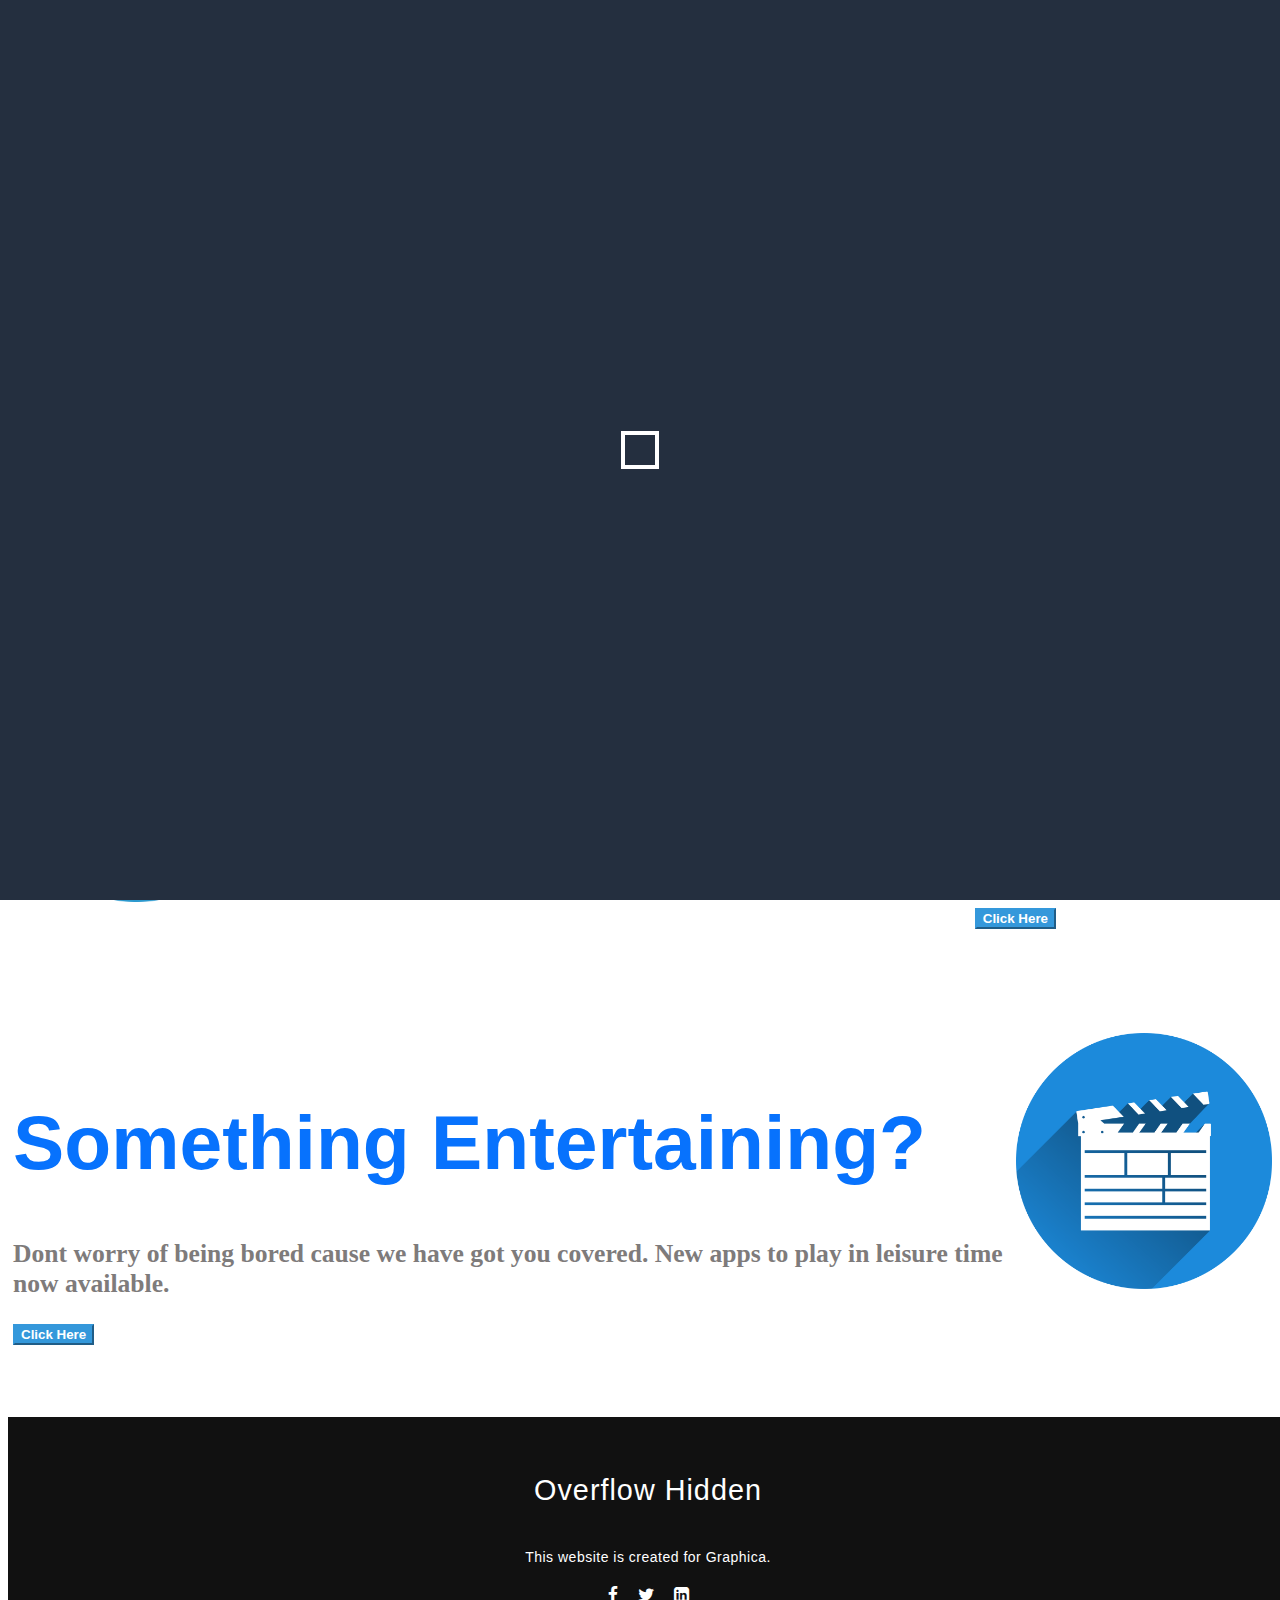
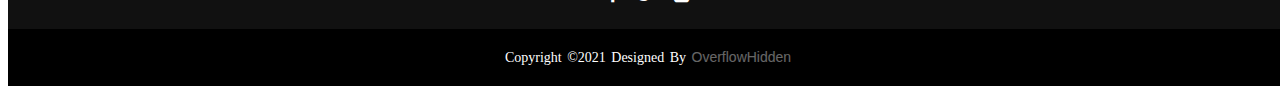
==== index.html @ c0487edd "new" ====
<!DOCTYPE html>
<html lang="en">
  <head>

    <meta charset="utf-8" />
    <meta name="viewport" content="width=device-width, initial-scale=1" />

    <link rel="stylesheet" href="subs/footer.css">
    <!-- Bootstrap CSS -->
    <link
      href="https://cdn.jsdelivr.net/npm/bootstrap@5.1.3/dist/css/bootstrap.min.css"
      rel="stylesheet"
      integrity="sha384-1BmE4kWBq78iYhFldvKuhfTAU6auU8tT94WrHftjDbrCEXSU1oBoqyl2QvZ6jIW3"
      crossorigin="anonymous"
    />

    

    <script
      src="https://cdn.jsdelivr.net/npm/bootstrap@5.1.3/dist/js/bootstrap.bundle.min.js"
      integrity="sha384-ka7Sk0Gln4gmtz2MlQnikT1wXgYsOg+OMhuP+IlRH9sENBO0LRn5q+8nbTov4+1p"
      crossorigin="anonymous"
    ></script>

    
    <link rel="stylesheet" href="https://stackpath.bootstrapcdn.com/font-awesome/4.7.0/css/font-awesome.min.css">
    <link rel="stylesheet" href="header.css"> <!--this shouls be present at last-->
    <link rel="stylesheet" href="index.css" />
    <title>Homepage</title>
  </head>


<body>

<!--HEADER START (ENDS AT LINE 59) -->
<nav class="navbar navbar-expand-md navbar-dark bg-dark p-3">
  <div class="container-fluid flex-row px-5">
    <button
      class="navbar-toggler"
      type="button"
      data-bs-toggle="collapse"
      data-bs-target="#navbarNavAltMarkup"
      aria-controls="navbarNavAltMarkup"
      aria-expanded="false"
      aria-label="Toggle navigation"
    >
      <span class="navbar-toggler-icon"></span>
    </button>

    <div class="container heading">
      <center><h1 class="m-0">notSoBoring.com</h1></center>
    </div>

    <div class="collapse navbar-collapse" id="navbarNavAltMarkup">
      <div class="navbar-nav">
        <a class="nav-link active" href="#">Home</a>
        <a class="nav-link" href="game_index.html">Games</a>
        <a class="nav-link" href="ent_hub_idex.html">Entertainment</a>
        <a class="nav-link" href="subs/contactus/contact_index.html">Contact Us</a>
      </div>
    </div>
  </div>
</nav>

  <!--HEADER END -->

<br><br>

<!-- Main Box -->
<div class="container main-section">
  <div class="text">
    <h1>Hi, are you bored?</h1>
    <p class='subtext'>Play some mini games ,laugh on random jokes or chat with a bot. Click this to visit a random page</p>
    <a href="#"><button class="btn btn-light btn-lg p-2 random">Click Here</button></a>
  </div>
  <div>
    <img src="images/einstein.jpg" alt="" class="img-pt">
  </div>
</div>
<br><br>
<!--Second Box-->
<div class="container main-section">
  <div>
    <img src="images/gaming.png" alt="" class="img-pt game">
  </div>
  <div class="text" style="text-align: right;">
    <h1>Wana play games?</h1>
    <p class='subtext'>Try out all the fun games we have created for you just by clicking below.</p>
    <a href="game_index.html"><button class="btn btn-light btn-lg p-2">Click Here</button></a>
  </div>
</div>
<br><br><br>
<!--Third Box-->
<div class="container main-section">
  <div class="text">
    <h1>Something Entertaining?</h1>
    <p class='subtext'>Dont worry of being bored cause we have got you covered. New apps to play in leisure time now available.</p>
    <a href="ent_hub_idex.html"><button class="btn btn-light btn-lg p-2">Click Here</button></a>
  </div>
  <div>
    <img src="images/movie.png" alt="" class="img-pt movie">
  </div>
</div>


<br><br><br><br>
<!--Footer-->
<footer>
  <div class="footer-content">
    <h3>Overflow Hidden</h3>
    <p>This website is created for Graphica.</p>
    <ul class="socials">
      <li><a href="#"><i class="fa fa-facebook"></i></a></li>
      <li><a href="#"><i class="fa fa-twitter"></i></a></li>
      <li><a href="#"><i class="fa fa-linkedin-square"></i></a></li>
    </ul>
  </div>
  <div class="footer-bottom">
    <p style = 'margin: 0;'>copyright &copy;2021 designed by <span>OverflowHidden</span></p>
  </div>
</footer>
    
<!--     loading screen html -->
<div class="loader_wrap">
  <span class="loader"><span class="loader-inner"></span></span>
</div>
<!-- loading screen html end  -->
    
<!--     loading screen script -->
<script >
    loading = document.querySelector('.loader_wrap')
    function load(){ 
    loading.style.display='none';
    }
    window.onload=setTimeout(load, 2000)
</script>
<!--   loading screen script end   -->

<!--Randomizer javascript-->
<script src='subs/random.js'></script>

</body>
</html>
---- subs/footer.css ----
body{
    background: #fcfcfc;
    overflow-x: hidden;
}
footer{
    background: #111;
    height: auto;
    width: 100vw;
    font-family: "Open Sans";
    padding-top: 20px;
    color: #fff;
}
.footer-content{
    display: flex;
    align-items: center;
    justify-content: center;
    flex-direction: column;
    text-align: center;
}
.footer-content h3{
    font-family: "Raleway", sans-serif;
    letter-spacing: 1px;
    font-size: 1.8rem;
    font-weight: 400;
    text-transform: capitalize;
    line-height: 3rem;
}
.footer-content p{
    font-family: "Raleway", sans-serif;
    letter-spacing: .5px;
    max-width: 500px;
    margin: 0px auto;
    line-height: 28px;
    font-size: 14px;
}
.socials{
    padding-left: 0;
    list-style: none;
    display: flex;
    align-items: center;
    justify-content: center;
    margin: 1rem 0 1.5rem 0;
}
.socials li{
    margin: 0 10px;
}
.socials a{
    text-decoration: none;
    color: #fff;
}
.socials a i{
    font-size: 1.1rem;
    transition: color .4s ease;

}
.socials a:hover i{
    color: aqua;
}

.footer-bottom{
    background: #000;
    width: 100%;
    padding: 20px 0px 20px 0px;
    text-align: center;
}
.footer-bottom p{
    font-size: 14px;
    word-spacing: 2px;
    text-transform: capitalize;
}
.footer-bottom span{
    font-family: "Raleway", sans-serif;
    opacity: .4;
    font-weight: 200;
}
---- header.css ----
/*navbar*/
:focus {
    outline: 0 !important;
    box-shadow: 0 0 0 0 rgba(0, 0, 0, 0) !important;
  } 
.bg-dark {
    background-color: black !important;
  }
  .navbar > div {
    padding: 0 15vw 0 15vw;
  }
  #navbarAltMarkup {
    width: 60%;
  }
  .navbar-nav {
    gap: 2vw;
  }
  .nav-link:last-child {
    min-width: 100px;
  }
  .nav-link {
    text-align: center;
  }
  .logo-small {
    display: none;
  }
  .navbar-dark .navbar-toggler {
    border-color: rgba(0, 0, 0, 0);
  }
  
  .heading {
    display: flex;
  
    align-items: center;
    color: white;
    font-weight: bold;
  }
  .heading h1 {
    font-size: max(2vw, 25px);
  }

  @media all and (max-width: 768px) {
    .navbar-nav {
      gap: 0;
    }
}
---- index.css ----
:focus {
  outline: 0 !important;
  box-shadow: 0 0 0 0 rgba(0, 0, 0, 0) !important;
} /*removing the unwanted blue outline on focus*/

body {
  background: rgb(255, 255, 255);
}

.bg-dark {
  background-color: black !important;
}
.navbar > div {
  padding: 0 15vw 0 15vw;
}
#navbarAltMarkup {
  width: 60%;
}
.navbar-nav {
  gap: 2vw;
}
.nav-link:last-child {
  min-width: 100px;
}
.nav-link {
  text-align: center;
}
.logo-small {
  display: none;
}
.navbar-dark .navbar-toggler {
  border-color: rgba(0, 0, 0, 0);
}

.heading {
  display: flex;

  align-items: center;
  color: white;
  font-weight: bold;
}
.heading h1 {
  font-size: max(2vw, 25px);
  letter-spacing: 1px;
}

@media all and (max-width: 768px) {
  .navbar-nav {
    gap: 0;
  }
  
}




/*main-section*/
.main-section{
  display: flex;
  flex-direction: row;
}

.text{
  margin-top:5vw;
  padding-left: 5px;
  padding-right: 5px;
}
.text h1{
  color:rgb(7, 114, 253);
  font-size: max(6vw , 30px);
  font-weight: bold;
  font-family: "Raleway", sans-serif;
}
.text p{
  color:rgb(126, 123, 123);
  font-size: max(2vw , 18px);
  font-weight: bold;
}

.img-pt{
  width:30vw;
}
.game,.movie{
  width: 20vw;
  padding-top: 50px;
}


.btn {
  border-color:  #3498db;
  color: #fff;
  font-weight: bold;
  box-shadow: 0 0 40px 40px  #3498db inset, 0 0 0 0 #3498db;
  transition: all 150ms ease-in-out;
}
.btn:hover {
    box-shadow: 0 0 10px 0  #3498db inset, 0 0 10px 4px #3498db;
  }



@media all and (max-width: 768px) {
  .navbar-nav {
    gap: 0;
  }
  .text p{
    font-size: 4vw;
  }
  .px-5{
    padding-left:0 !important;
  }
  .heading h1 {
    position: absolute;
    left: 35%;
    font-size: 25px;
    top:20px;
  }
  .img-pt{
    margin-top: 80px;
  }
  .heading h1 {
    font-size: 7vw;
  }
  .game,.movie{
    width:25vw;
    padding: 0;
  }
}

/* loading screen  */
.loader_wrap{
  width: 100%;
  height: 100%;
  position: fixed;
  top: 0;
  left: 0;
  background-color: #242f3f;
  display: flex;
  justify-content: center;
  align-items: center;
}

.loader {
  display: inline-block;
  width: 30px;
  height: 30px;
  position: relative;
  border: 4px solid #Fff;
  animation: loader 2s infinite ease;
}

.loader-inner {
  vertical-align: top;
  display: inline-block;
  width: 100%;
  background-color: #fff;
  animation: loader-inner 2s infinite ease-in;
}

@keyframes loader {
  0% {
    transform: rotate(0deg);
  }
  
  25% {
    transform: rotate(180deg);
  }
  
  50% {
    transform: rotate(180deg);
  }
  
  75% {
    transform: rotate(360deg);
  }
  
  100% {
    transform: rotate(360deg);
  }
}

@keyframes loader-inner {
  0% {
    height: 0%;
  }
  
  25% {
    height: 0%;
  }
  
  50% {
    height: 100%;
  }
  
  75% {
    height: 100%;
  }
  
  100% {
    height: 0%;
  }
}
/* loading screen end */
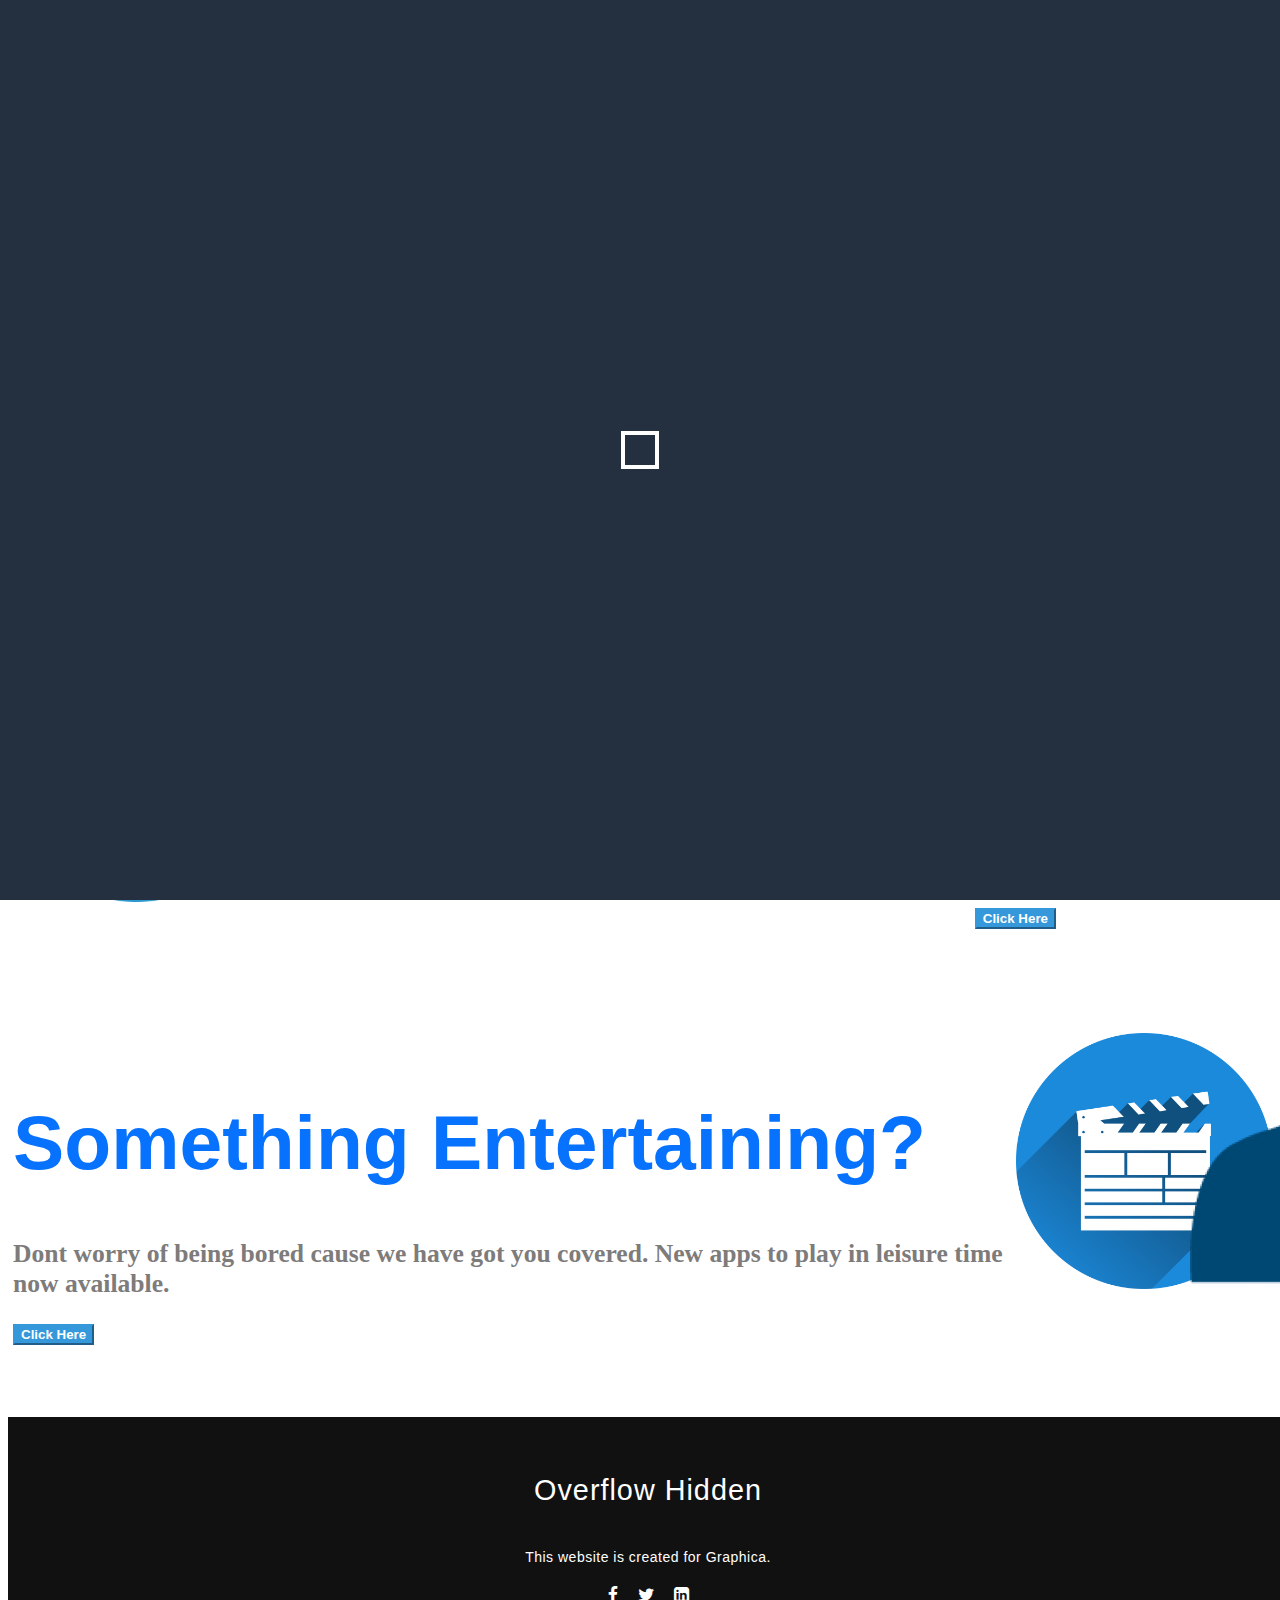
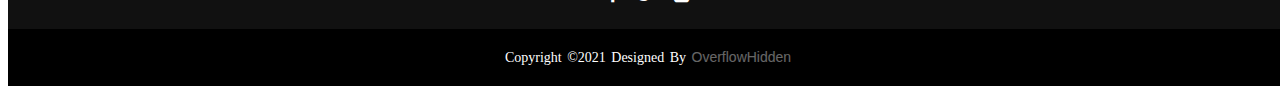
==== commit 9515afce: "new" ====
--- a/index.html
+++ b/index.html
@@ -31,6 +31,7 @@
 
 
 <body>
+<div class="box"><a href="subs/about/about_page.html"><img src="images/team.png" class='img-fluid' alt=""></a></div>
 
 <!--HEADER START (ENDS AT LINE 59) -->
 <nav class="navbar navbar-expand-md navbar-dark bg-dark p-3">
--- a/index.css
+++ b/index.css
@@ -5,6 +5,15 @@
 
 body {
   background: rgb(255, 255, 255);
+  overflow-x: hidden;
+}
+
+.box{
+  position:fixed;
+  bottom: 20px;
+  right: 20px;
+  width:70px;
+  height:60px;
 }
 
 .bg-dark {
@@ -124,6 +133,9 @@
   .game,.movie{
     width:25vw;
     padding: 0;
+  }
+  .box{
+    display: none;
   }
 }
 
